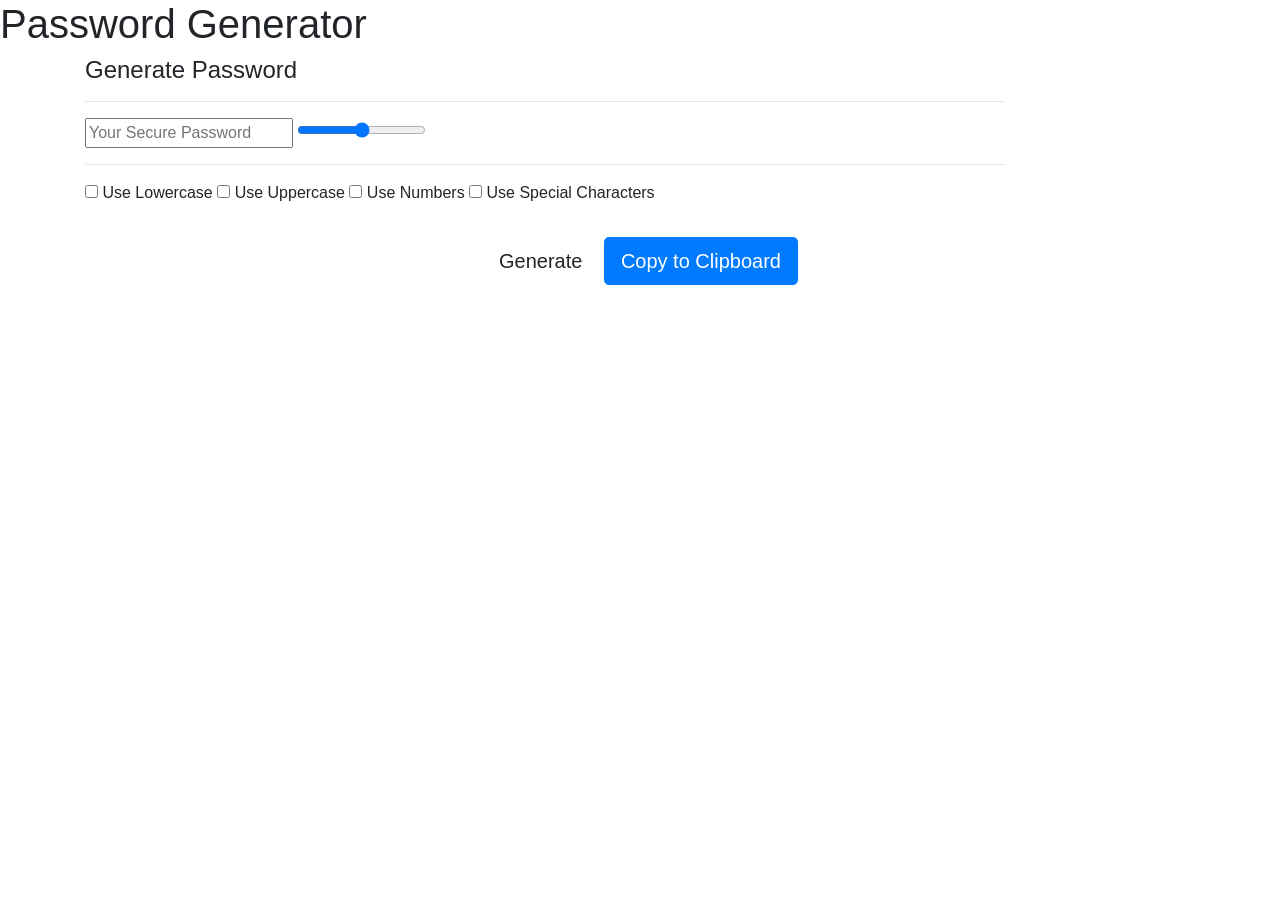
==== assets/index.html @ f3f4e284 "index commit" ====
<!DOCTYPE html>
<html lang="en">
<head>
    <meta charset="UTF-8">
    <meta name="viewport" content="width=device-width, initial-scale=1.0">
    <title>Password Generator</title>
    <!-- CSS only -->
<link rel="stylesheet" href="https://stackpath.bootstrapcdn.com/bootstrap/4.5.0/css/bootstrap.min.css" integrity="sha384-9aIt2nRpC12Uk9gS9baDl411NQApFmC26EwAOH8WgZl5MYYxFfc+NcPb1dKGj7Sk" crossorigin="anonymous">
<link rel="stylesheet" href="style.css">
<script src="script.js"></script>
</head>
<body>
 <header> 
 <h1 class="HName">Password Generator</h1>    
 </header>   
 <div class="container">     
 <div class="row">
 <div class="col-lg-10 col-sm-12">    
 <h4>Generate Password</h4>
 <hr size="5">
 <input type="text" id="display" placeholder="Your Secure Password">
 <input type="range" value min="8" max="128" name="slider" id="text">
 <div id="length"></div>   
 <hr size="5">

 <input type="checkbox" id="lowercase">
 <label class="check-label" for="lowercase"><span class="checkbox">Use Lowercase</span>

<input type="checkbox" id="uppercase">
<label class="check-label" for="uppercase"><span class="checkbox">Use Uppercase</span>

<input type="checkbox" id="numbers">
<label class="check-label" for="numbers"><span class="checkbox">Use Numbers</span>

<input type="checkbox" id="punctuation">
<label class="check-label" for="punctuation"><span class="checkbox">Use Special Characters</span>    

</div>
<div class="col-sm-12 text-center">
    <button onclick="generate()" class="btn btn-default btn-lg">Generate</button>
    <button onclick="copyPassword()" class="btn btn-primary btn-lg">Copy to Clipboard</button>
</div>
</div>
 </div>
</div>    
</body>
</html>
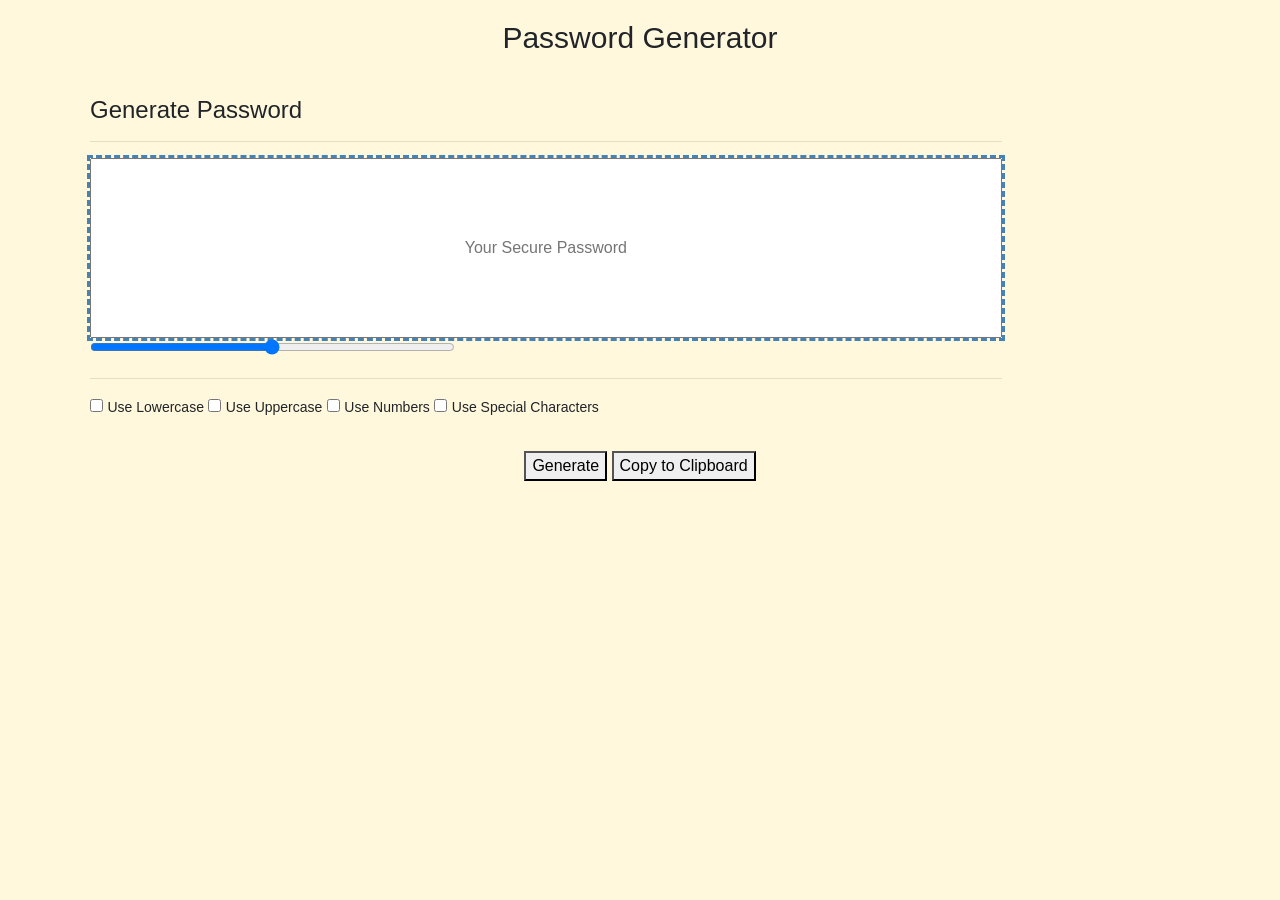
==== commit 011f386f: "index commit" ====
--- a/assets/index.html
+++ b/assets/index.html
@@ -8,8 +8,9 @@
 <link rel="stylesheet" href="https://stackpath.bootstrapcdn.com/bootstrap/4.5.0/css/bootstrap.min.css" integrity="sha384-9aIt2nRpC12Uk9gS9baDl411NQApFmC26EwAOH8WgZl5MYYxFfc+NcPb1dKGj7Sk" crossorigin="anonymous">
 <link rel="stylesheet" href="style.css">
 <script src="script.js"></script>
+
 </head>
-<body>
+<article>
  <header> 
  <h1 class="HName">Password Generator</h1>    
  </header>   
@@ -37,11 +38,11 @@
 
 </div>
 <div class="col-sm-12 text-center">
-    <button onclick="generate()" class="btn btn-default btn-lg">Generate</button>
-    <button onclick="copyPassword()" class="btn btn-primary btn-lg">Copy to Clipboard</button>
+    <button onclick="generate()">Generate</button>
+    <button onclick="copyPassword()">Copy to Clipboard</button>
 </div>
 </div>
  </div>
 </div>    
-</body>
+</article>
 </html>
--- a/assets/style.css
+++ b/assets/style.css
@@ -0,0 +1,71 @@
+
+.HName{
+    text-align: center;
+    font-size: 30px;
+    margin: 20px;
+}
+.container{
+    margin-top: 10px;
+    margin-bottom: 10px;
+    background-color: cornsilk;
+    padding: 20px;
+    width: 100%;
+    height: 450px;
+    box-shadow: 5px 5px 5px cornsilk;
+}
+#display{
+    width: 100%;
+    height: 180px;
+    outline-style: dashed;
+    outline-color: floralwhite(218, 218, 218);
+    color: steelblue;
+    font: 20px;
+    text-align: center;
+}
+::placeholder{
+    text-align: center;
+}
+#text{
+    width: 40%;
+}
+.CPL{
+    font-size: 1px;
+}
+.btn-default {
+    font-family: sans-serif;
+    font-size: 18px;
+    color: darkblue;
+    letter-spacing: 1px;
+    line-height: 15px;
+    border-radius: 30px;
+    background-color: white;
+    transition: all 0.2s ease 0s;
+    width: 200px;
+    height: 50px;
+    position: static;
+    margin: 10px;
+}
+.btn-primary {
+    font-family: sans-serif;
+    font-size: 18px;
+    color: darkblue;
+    letter-spacing: 1px;
+    line-height: 15px;
+    border-radius: 30px;
+    background-color: white;
+    transition: all 0.2s ease 0s;
+    width: 200px;
+    height: 50px;
+    position: static;
+    margin: 10px;
+}
+ 
+body {
+    background-color: cornsilk;
+}
+#length{
+    display: inline-block;
+}
+.checkbox{
+    font-size: 14px;
+}
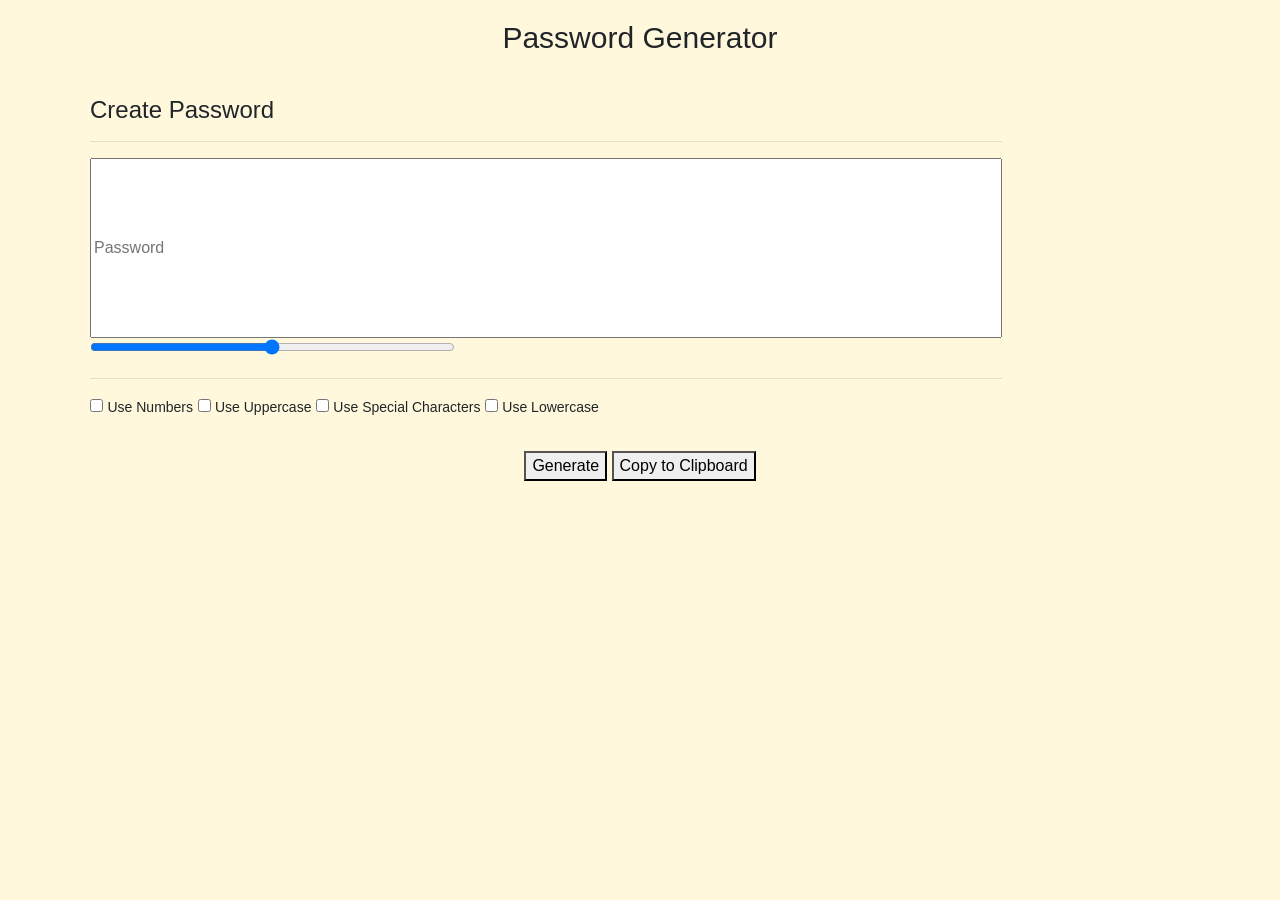
==== commit 3dd8cfc8: "readme image commit" ====
--- a/assets/index.html
+++ b/assets/index.html
@@ -17,25 +17,22 @@
  <div class="container">     
  <div class="row">
  <div class="col-lg-10 col-sm-12">    
- <h4>Generate Password</h4>
+ <h4>Create Password</h4>
  <hr size="5">
- <input type="text" id="display" placeholder="Your Secure Password">
- <input type="range" value min="8" max="128" name="slider" id="text">
+ <input type="text" id="display" placeholder="Password">
+ <input type="range" value min="6" max="100" name="slider" id="text">
  <div id="length"></div>   
  <hr size="5">
 
- <input type="checkbox" id="lowercase">
- <label class="check-label" for="lowercase"><span class="checkbox">Use Lowercase</span>
-
+ 
+<input type="checkbox" id="numbers">
+<label class="check-label" for="numbers"><span class="checkbox">Use Numbers</span>
 <input type="checkbox" id="uppercase">
 <label class="check-label" for="uppercase"><span class="checkbox">Use Uppercase</span>
-
-<input type="checkbox" id="numbers">
-<label class="check-label" for="numbers"><span class="checkbox">Use Numbers</span>
-
 <input type="checkbox" id="punctuation">
 <label class="check-label" for="punctuation"><span class="checkbox">Use Special Characters</span>    
-
+<input type="checkbox" id="lowercase">
+<label class="check-label" for="lowercase"><span class="checkbox">Use Lowercase</span>
 </div>
 <div class="col-sm-12 text-center">
     <button onclick="generate()">Generate</button>
--- a/assets/style.css
+++ b/assets/style.css
@@ -16,14 +16,13 @@
 #display{
     width: 100%;
     height: 180px;
-    outline-style: dashed;
     outline-color: floralwhite(218, 218, 218);
     color: steelblue;
     font: 20px;
-    text-align: center;
+    text-align: left;
 }
 ::placeholder{
-    text-align: center;
+    text-align: left;
 }
 #text{
     width: 40%;
